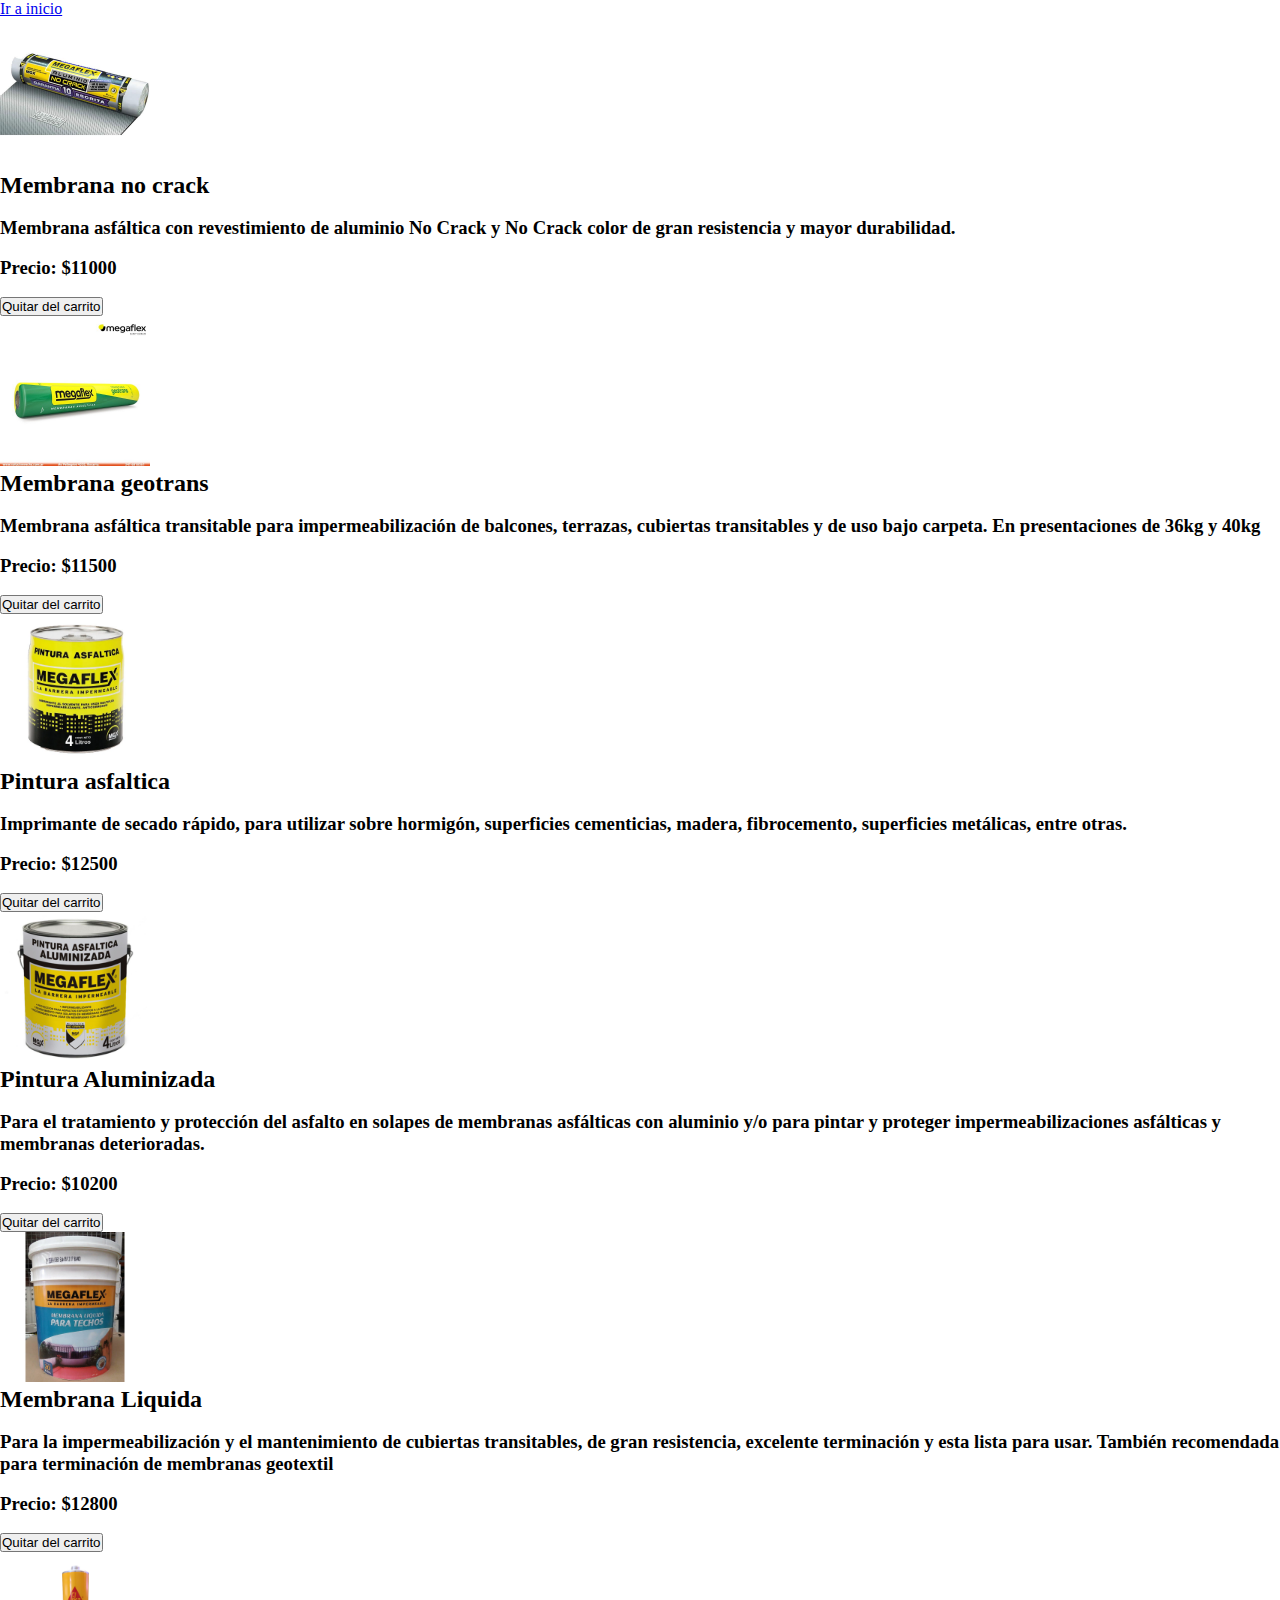
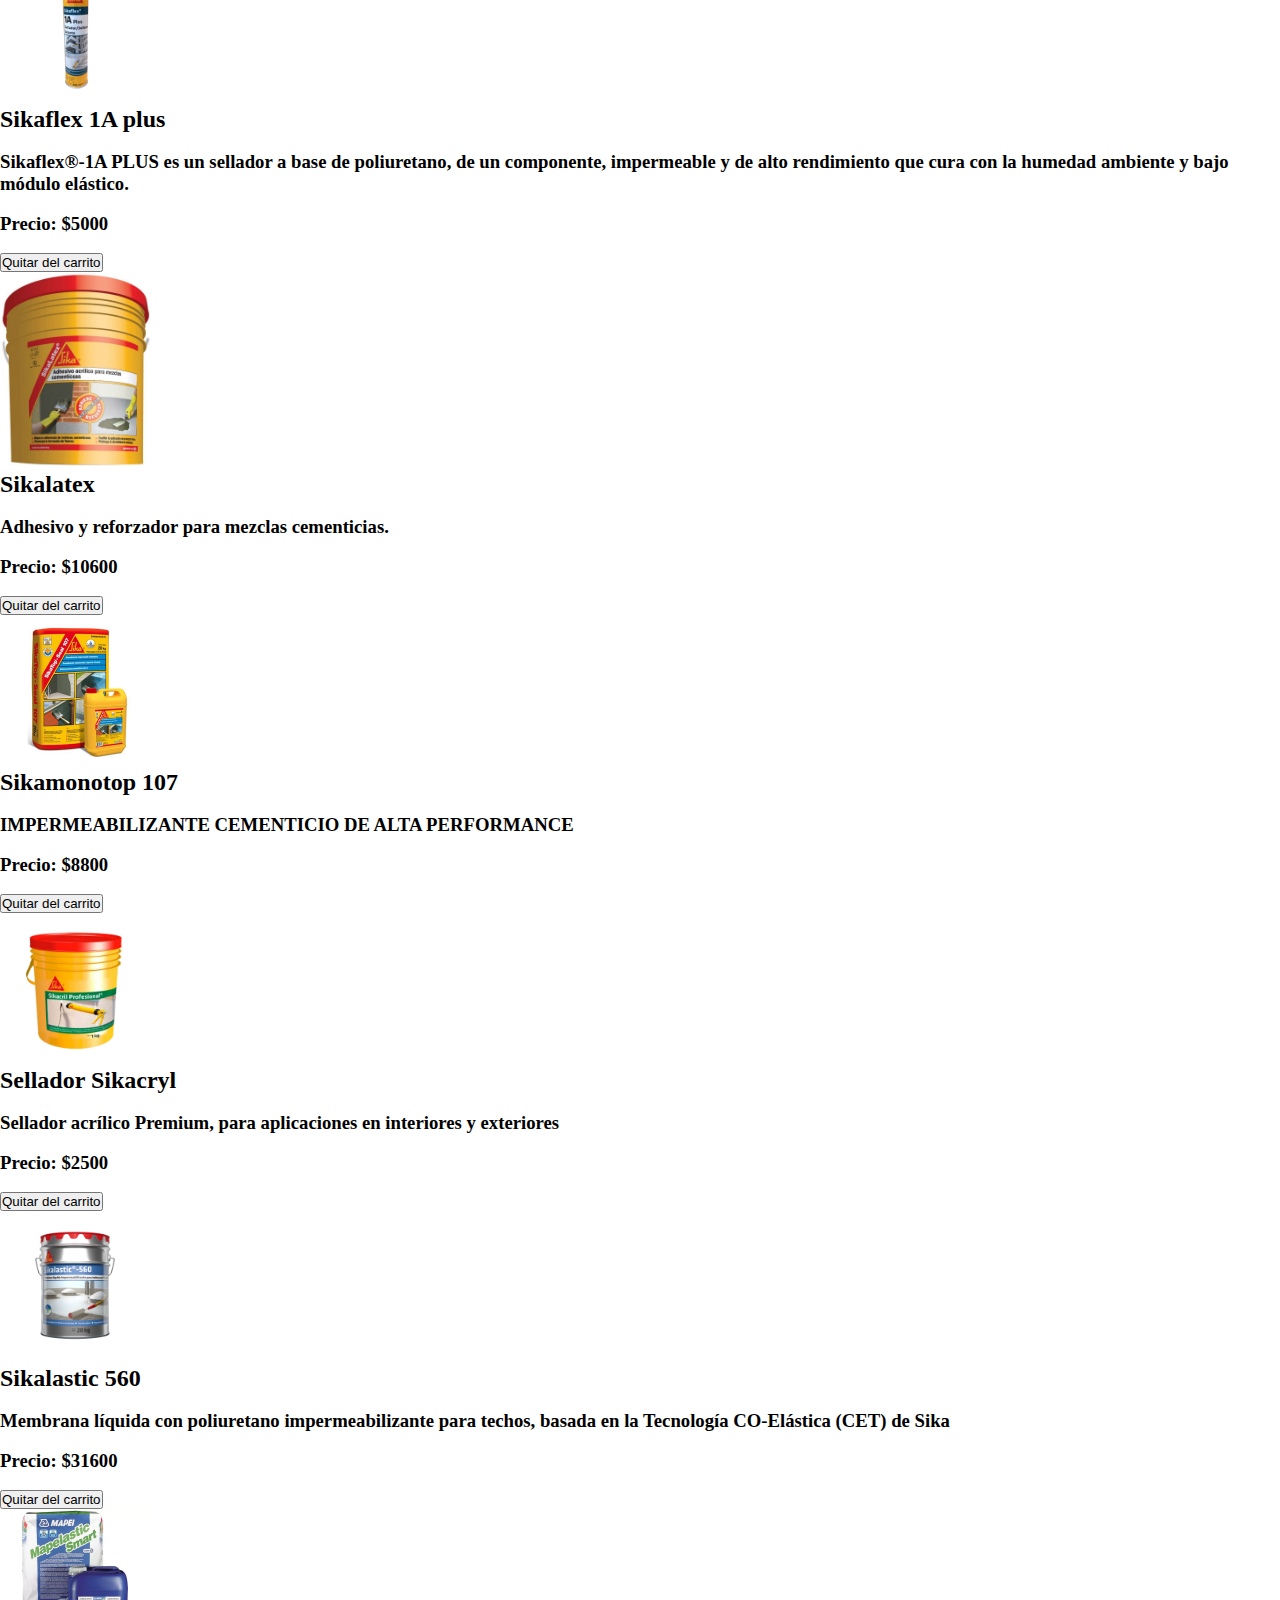
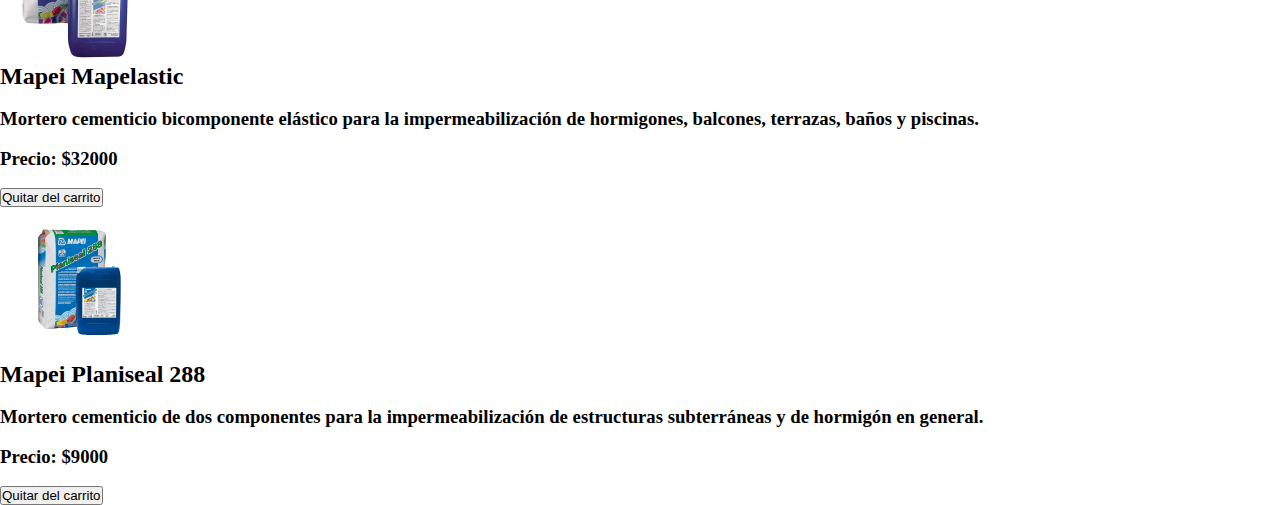
==== pages/carrito.html @ 7b46469b "add files via upload" ====
<!DOCTYPE html>
<html lang="en">
<head>
    <meta charset="UTF-8">
    <meta http-equiv="X-UA-Compatible" content="IE=edge">
    <meta name="viewport" content="width=device-width, initial-scale=1.0">
    <link rel="stylesheet" href="../css/style.css">
    <title>Document</title>
</head>
<body>
    <a href="../index.html">Ir a inicio</a>
    <main>
        <div class="contain-carrito">
        </div>
    </main>


    <script src="../js/productos.js"></script>
    <script src="../js/carrito.js"></script>
</body>
</html>
---- css/style.css ----
/* FUENTES: 
font-family: 'Bebas Neue', cursive;

*/
@import url('https://fonts.googleapis.com/css2?family=Bebas+Neue&display=swap');

*{
    padding: 0;
    margin: 0;
    box-sizing: border-box;
}

main {
    display: flex;
    justify-content: center;
}
.container-cards {
    width: 100%;
    padding: 0px 20px 0px 300px;
    display: flex;
    flex-wrap: wrap;
}

.cards{
    width: 20%;
    padding: 20px;
    border: 1px solid black;
    margin: 20px;
    border-radius: 5px;
}

.card-img {
    width: 150px;
}

.card-img img{
    width:100%;
    height: 100%;
}

.nombreProducto {
    text-align: center;
    font-family: 'Bebas Neue', cursive;
    font-size: 1.7rem;
    
}
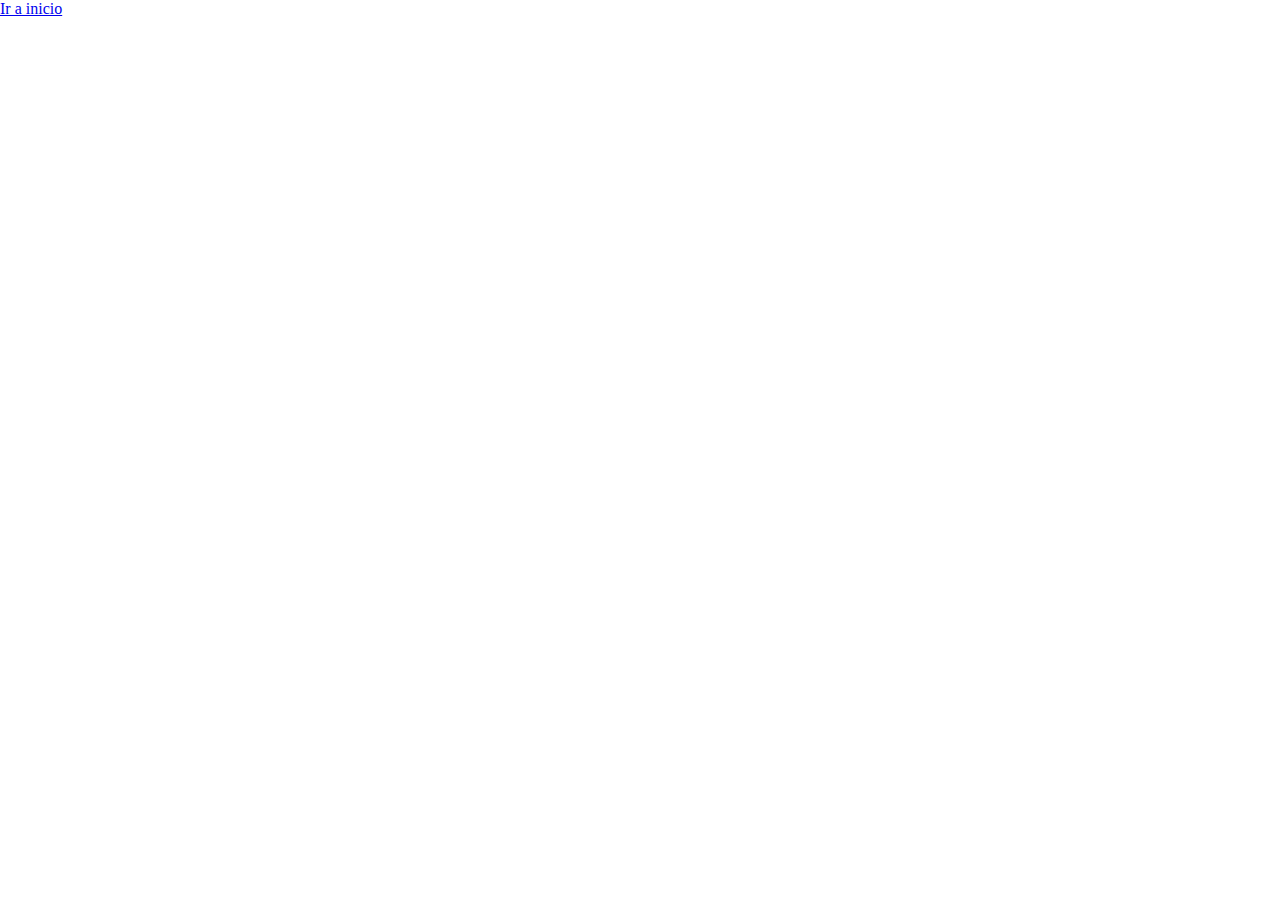
==== commit 9d11618a: "se actualizo carrito.js" ====
--- a/pages/carrito.html
+++ b/pages/carrito.html
@@ -1,21 +1,21 @@
-<!DOCTYPE html>
-<html lang="en">
-<head>
-    <meta charset="UTF-8">
-    <meta http-equiv="X-UA-Compatible" content="IE=edge">
-    <meta name="viewport" content="width=device-width, initial-scale=1.0">
-    <link rel="stylesheet" href="../css/style.css">
-    <title>Document</title>
-</head>
-<body>
-    <a href="../index.html">Ir a inicio</a>
-    <main>
-        <div class="contain-carrito">
-        </div>
-    </main>
-
-
-    <script src="../js/productos.js"></script>
-    <script src="../js/carrito.js"></script>
-</body>
+<!DOCTYPE html>
+<html lang="en">
+<head>
+    <meta charset="UTF-8">
+    <meta http-equiv="X-UA-Compatible" content="IE=edge">
+    <meta name="viewport" content="width=device-width, initial-scale=1.0">
+    <link rel="stylesheet" href="../css/style.css">
+    <title>Document</title>
+</head>
+<body>
+    <a href="../index.html">Ir a inicio</a>
+    <main>
+        <div class="contain-carrito">
+        </div>
+    </main>
+
+
+    <script src="../js/productos.js"></script>
+    <script src="../js/carrito.js"></script>
+</body>
 </html>--- a/css/style.css
+++ b/css/style.css
@@ -1,46 +1,46 @@
-/* FUENTES: 
-font-family: 'Bebas Neue', cursive;
-
-*/
-@import url('https://fonts.googleapis.com/css2?family=Bebas+Neue&display=swap');
-
-*{
-    padding: 0;
-    margin: 0;
-    box-sizing: border-box;
-}
-
-main {
-    display: flex;
-    justify-content: center;
-}
-.container-cards {
-    width: 100%;
-    padding: 0px 20px 0px 300px;
-    display: flex;
-    flex-wrap: wrap;
-}
-
-.cards{
-    width: 20%;
-    padding: 20px;
-    border: 1px solid black;
-    margin: 20px;
-    border-radius: 5px;
-}
-
-.card-img {
-    width: 150px;
-}
-
-.card-img img{
-    width:100%;
-    height: 100%;
-}
-
-.nombreProducto {
-    text-align: center;
-    font-family: 'Bebas Neue', cursive;
-    font-size: 1.7rem;
-    
+/* FUENTES: 
+font-family: 'Bebas Neue', cursive;
+
+*/
+@import url('https://fonts.googleapis.com/css2?family=Bebas+Neue&display=swap');
+
+*{
+    padding: 0;
+    margin: 0;
+    box-sizing: border-box;
+}
+
+main {
+    display: flex;
+    justify-content: center;
+}
+.container-cards {
+    width: 100%;
+    padding: 0px 20px 0px 300px;
+    display: flex;
+    flex-wrap: wrap;
+}
+
+.cards{
+    width: 20%;
+    padding: 20px;
+    border: 1px solid black;
+    margin: 20px;
+    border-radius: 5px;
+}
+
+.card-img {
+    width: 150px;
+}
+
+.card-img img{
+    width:100%;
+    height: 100%;
+}
+
+.nombreProducto {
+    text-align: center;
+    font-family: 'Bebas Neue', cursive;
+    font-size: 1.7rem;
+    
 }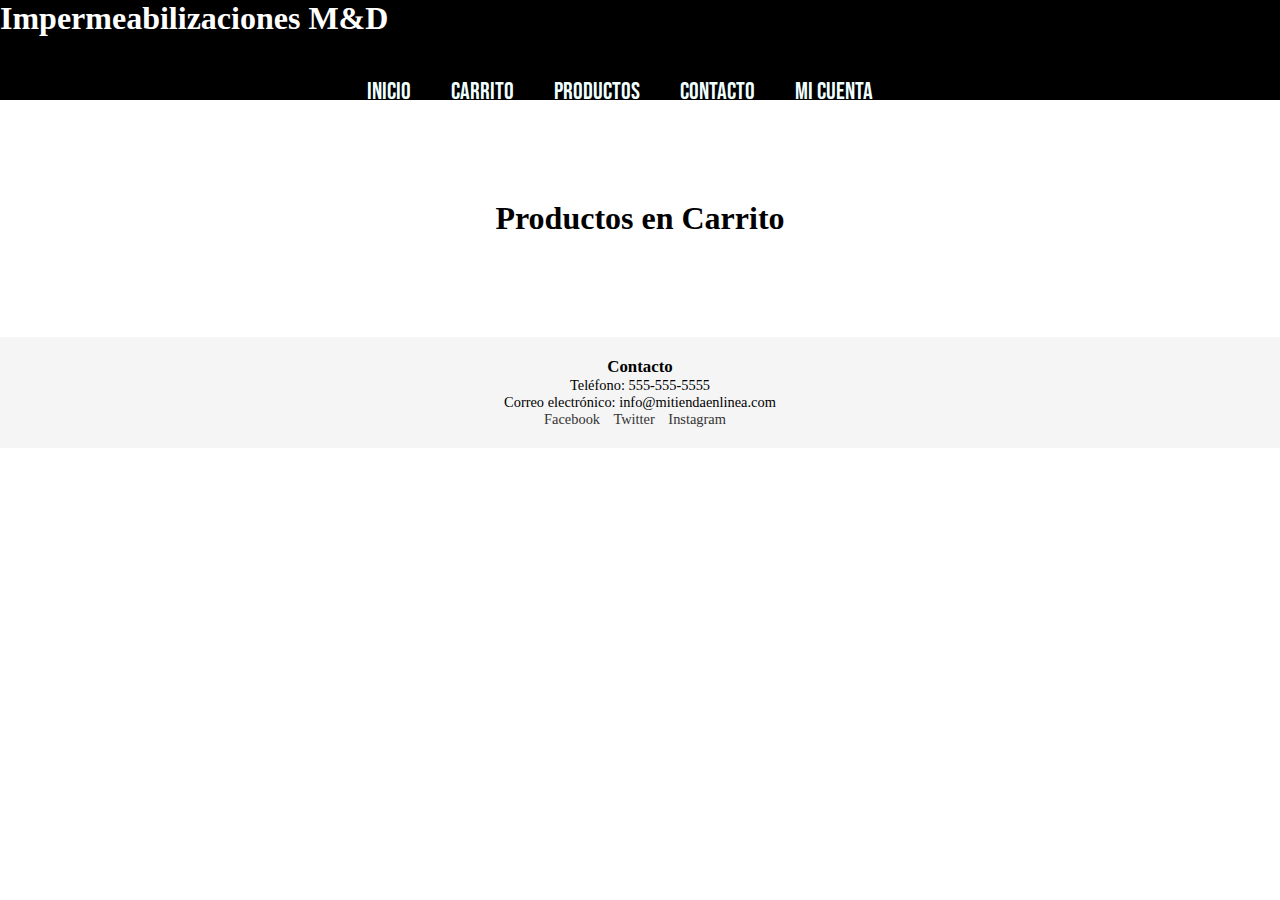
==== commit 0cd1966f: "add files via upload" ====
--- a/pages/carrito.html
+++ b/pages/carrito.html
@@ -1,21 +1,45 @@
-<!DOCTYPE html>
-<html lang="en">
-<head>
-    <meta charset="UTF-8">
-    <meta http-equiv="X-UA-Compatible" content="IE=edge">
-    <meta name="viewport" content="width=device-width, initial-scale=1.0">
-    <link rel="stylesheet" href="../css/style.css">
-    <title>Document</title>
-</head>
-<body>
-    <a href="../index.html">Ir a inicio</a>
-    <main>
-        <div class="contain-carrito">
-        </div>
-    </main>
-
-
-    <script src="../js/productos.js"></script>
-    <script src="../js/carrito.js"></script>
-</body>
+<!DOCTYPE html>
+<html lang="en">
+<head>
+    <meta charset="UTF-8">
+    <meta http-equiv="X-UA-Compatible" content="IE=edge">
+    <meta name="viewport" content="width=device-width, initial-scale=1.0">
+    <link rel="stylesheet" href="../css/style.css">
+    <title>Document</title>
+</head>
+<body>
+
+    <header>
+        <nav class="navBar">
+            <h1>Impermeabilizaciones M&D</h1>
+            <ul>
+                <li><a href="../index.html">Inicio</a></li>
+                <li><a href="#">Carrito</a></li>
+                <li><a href="../pages/productos.html">Productos</a></li>
+                <li><a href="../pages/contacto.html">Contacto</a></li>
+                <li><a href="../pages/usuarios.html">Mi cuenta</a></li>
+            </ul>
+        </nav>
+    </header>  
+    <main>
+        <h2 class="sub-carrito">Productos en Carrito</h2>
+        <div class="contain-carrito">
+        </div>
+    </main>
+
+    <footer>
+        <h3>Contacto</h3>
+        <p>Teléfono: 555-555-5555</p>
+        <p>Correo electrónico: info@mitiendaenlinea.com</p>
+        <div class="social-links">
+            <a href="#">Facebook</a>
+            <a href="#">Twitter</a>
+            <a href="#">Instagram</a>
+        </div>
+    </footer>
+
+
+    <script src="../js/productos.js"></script>
+    <script src="../js/carrito.js"></script>
+</body>
 </html>--- a/css/style.css
+++ b/css/style.css
@@ -1,46 +1,385 @@
-/* FUENTES: 
-font-family: 'Bebas Neue', cursive;
-
-*/
-@import url('https://fonts.googleapis.com/css2?family=Bebas+Neue&display=swap');
-
-*{
-    padding: 0;
-    margin: 0;
-    box-sizing: border-box;
-}
-
-main {
-    display: flex;
-    justify-content: center;
-}
-.container-cards {
-    width: 100%;
-    padding: 0px 20px 0px 300px;
-    display: flex;
-    flex-wrap: wrap;
-}
-
-.cards{
-    width: 20%;
-    padding: 20px;
-    border: 1px solid black;
-    margin: 20px;
-    border-radius: 5px;
-}
-
-.card-img {
-    width: 150px;
-}
-
-.card-img img{
-    width:100%;
-    height: 100%;
-}
-
-.nombreProducto {
-    text-align: center;
-    font-family: 'Bebas Neue', cursive;
-    font-size: 1.7rem;
-    
+/* FUENTES: 
+font-family: 'Bebas Neue', cursive;
+
+*/
+@import url('https://fonts.googleapis.com/css2?family=Bebas+Neue&display=swap');
+
+/*RESETS*/
+* {
+    padding: 0;
+    margin: 0;
+    box-sizing: border-box;
+}
+
+.container-global {
+    width: 100%;
+    height: 100vh;
+}
+
+/*HEADER INDEX*/
+
+.navBar {
+    width: 100%;
+    height: 100px;
+    background-color: black;
+}
+
+.navBar h1 {
+    color: #fff;
+    top: 30px;
+    left: 50px;
+}
+
+.navBar ul {
+    display: flex;
+    flex-wrap: wrap;
+    justify-content: center;
+    padding-top: 20px;
+    margin-right: 2.5em;
+}
+
+.navBar ul li {
+    padding: 20px;
+    list-style: none;
+
+}
+
+.navBar ul li a {
+    text-decoration: none;
+    font-family: 'Bebas Neue', cursive;
+    font-size: 1.5rem;
+    color: azure;
+}
+
+.navBar ul li a:hover {
+    transition: all .5s;
+    color: rgb(255, 179, 28);
+    text-shadow: 0px 1px 10px #ffffff;
+}
+
+/* MAIN */
+
+
+.titulo h2 {
+    padding: 50px;
+    margin-top: 50px;
+    font-size: 2rem;
+}
+
+.sub-carrito {
+    font-size: 2rem;
+    padding: 50px;
+    margin: 50px;
+}
+
+main {
+    display: flex;
+    flex-wrap: wrap;
+    justify-content: center;
+}
+
+.container-cards {
+    display: flex;
+    flex-wrap: wrap;
+    justify-content: center;
+    margin-top: 100px;
+}
+
+.contain-carrito{
+    width: 100%;
+    display: flex;
+    justify-content: center;
+    flex-wrap: wrap;
+
+}
+
+.cards {
+    width: 300px;
+    margin: 20px;
+    box-shadow: 0px 2px 30px #929292;
+    border-radius: 5px;
+}
+
+
+.card-img img {
+    width: 100%;
+    border-top-left-radius: 5px;
+    border-top-right-radius: 5px;
+}
+
+.nombreProducto {
+    text-align: center;
+    padding: 10px;
+    font-size: 1.2em;
+
+}
+
+.button-carrito, .prod-en-carrito{
+    background-color: #333;
+    color: #fff;
+    padding: 10px 20px;
+    border: none;
+    border-radius: 5px;
+    cursor: pointer;
+    width: 100%;
+    font-size: 0.9em;
+    margin-bottom: 0;
+}
+
+.cards h3 {
+    padding: 0 10px 10px 10px;
+    font-size: 0.9em;
+    color: #666;
+    text-align: center;
+    height: 75px;
+}
+
+.cards .h3-precios {
+    
+    padding: 0 10px 10px 10px;
+    font-size: 0.9em;
+    color: #666;
+    text-align: center;
+    height: 20px;
+
+}
+
+/*PRUEBAS HTML*/
+
+
+.container {
+    margin-top: 100px;
+    width: 100%;
+    height: 600px;
+    display: flex;
+    justify-content: center;
+    flex-wrap: wrap;
+}
+
+
+
+
+/* CAROUSEL CON SWIPER */
+
+.swiper {
+    width: 100%;
+    height: 600px;
+}
+
+.swiper-slide {
+    text-align: center;
+    font-size: 18px;
+    background: #fff;
+
+    /* Center slide text vertically */
+    display: -webkit-box;
+    display: -ms-flexbox;
+    display: -webkit-flex;
+    display: flex;
+    -webkit-box-pack: center;
+    -ms-flex-pack: center;
+    -webkit-justify-content: center;
+    justify-content: center;
+    -webkit-box-align: center;
+    -ms-flex-align: center;
+    -webkit-align-items: center;
+    align-items: center;
+}
+
+.swiper-slide img {
+
+    width: 1000px;
+    height: 500px;
+    object-fit: contain;
+}
+
+/* FOOTER */
+footer {
+    background-color: #f5f5f5;
+    padding: 20px;
+    text-align: center;
+    font-size: 0.9em;
+}
+
+.social-links a {
+    text-decoration: none;
+    color: #333;
+    margin-right: 10px;
+}
+
+
+/* FORMULARIO DE LOGIN*/
+
+.containerUser {
+    display: flex;
+    align-items: center;
+    justify-content: center;
+    min-height: 100vh;
+    background: linear-gradient(to right, #c2c2c2, #959595);
+}
+
+form {
+    width: 500px;
+    height: 400px;
+    display: flex;
+    flex-direction: column;
+    background: #fff;
+    text-align: center;
+    padding: 20px 25px;
+    box-shadow: 0 5px 10px rgb(108 108 108);
+}
+
+form .title {
+    color: #505050;
+    font-size: 35px;
+    font-weight: 800;
+    margin-bottom: 30px;
+}
+
+form label {
+    margin-bottom: 35px;
+}
+
+form label .fa-solid {
+    font-size: 20px;
+    color: #ec3333;
+    margin-right: 10px;
+}
+
+form label input {
+    outline: none;
+    border: none;
+    color: #252525;
+    border-bottom: solid 1px #f45a63;
+    padding: 0 5px;
+    font-size: 18px;
+}
+
+form label input::placeholder {
+    color: rgba(37, 37, 37, 0.5);
+}
+
+form .link {
+    color: #1f1f1f;
+    font-size: 18px;
+    margin-bottom: 15px;
+    text-decoration: none;
+}
+
+form button {
+    color: #fff;
+    border: none;
+    background: linear-gradient(to right, #f26661, #cc1d61);
+    padding: 10px 15px;
+    cursor: pointer;
+    font-size: 20px;
+}
+
+
+/* FORM REGISTRO */
+
+.container-registro{
+    width: 100vw;
+    display: flex;
+    align-items: center;
+    justify-content: center;
+    min-height: 100vh;
+    background: linear-gradient(to right, #c2c2c2, #959595);
+}
+
+.form-registro{
+    height: 500px;
+    display: flex;
+    flex-direction: column;
+    align-items: center;
+    margin: 20px;
+    padding: 20px;
+}
+
+.form-registro .label-registro{
+    margin-bottom: 25px;
+}
+
+.form-registro
+input[type="text"],
+input[type="email"],
+.input-pass{
+    width: 100%;
+    padding: 10px;
+    margin: 5px 0px;
+    box-sizing: border-box;
+    font-size: 16px;
+    border: 1px solid rgb(171, 171, 171);
+}
+
+.form-registro input[type="submit"] {
+    background-color: rgb(255, 69, 69);
+    color: white;
+    margin-top: 15px;
+    padding: 10px 20px;
+    border: none;
+    cursor: pointer;
+}
+/*FORM RECUPERAR ACC*/
+.form-registro .input-acc[type="submit"] {
+    background-color: rgb(255, 69, 69);
+    color: white;
+    margin-top: 50px;
+    padding: 10px 20px;
+    border: none;
+    cursor: pointer;
+}
+
+/* FORM CONTACTO*/
+
+.container-contact{
+    width: 100vw;
+    display: flex;
+    align-items: center;
+    justify-content: center;
+    min-height: 100vh;
+    background: linear-gradient(to right, #c2c2c2, #959595);
+}
+
+
+.form-contact{
+    width: 600px;
+    height: 600px;
+    display: flex;
+    flex-direction: column;
+    align-items: center;
+    margin: 20px;
+    padding: 20px;
+}
+
+.form-contact .label-contact{
+    margin-bottom: 25px;
+}
+
+.form-contact
+input[type="text"],
+input[type="email"],
+.input-pass{
+    width: 100%;
+    padding: 10px;
+    margin: 5px 0px;
+    box-sizing: border-box;
+    font-size: 16px;
+    border: 1px solid rgb(171, 171, 171);
+}
+
+.form-contact input[type="submit"] {
+    background-color: rgb(255, 69, 69);
+    color: white;
+    margin-top: 15px;
+    padding: 10px 20px;
+    border: none;
+    cursor: pointer;
+}
+
+.form-contact .text-area{
+    max-width: 560px;
+    min-width: 560px;
+    min-height: 100px;
+    font-size: 1.2rem;
 }